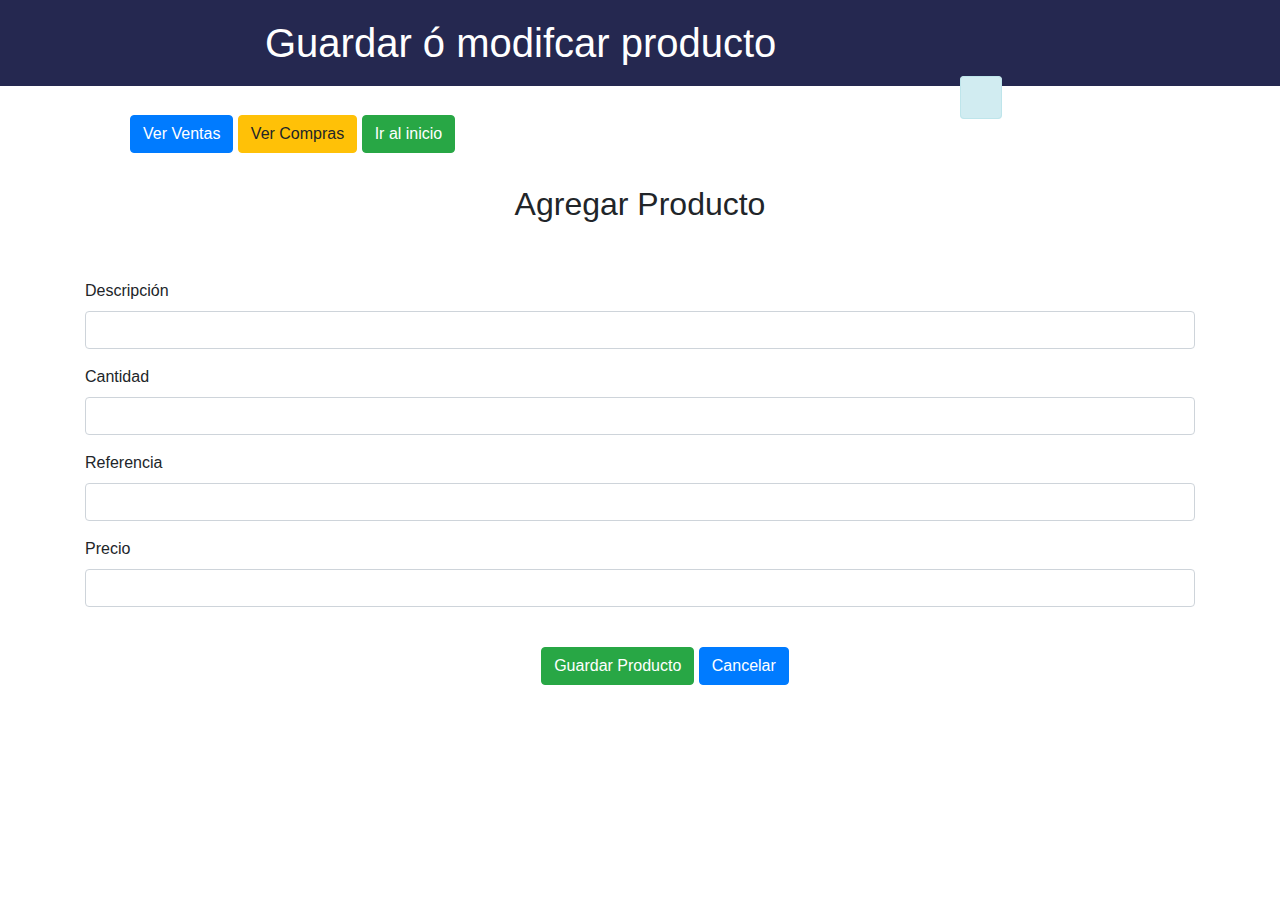
==== demo-ventas/src/main/resources/templates/save.html @ 69ed00cb "Agrego proyecto para administración de ventas" ====
<!DOCTYPE html>
<html xmlns:th="http://www.thymeleaf.org">
<head>
<meta charset="ISO-8859-1">
 <meta charset="utf-8">
    <meta name="viewport" content="width=device-width, initial-scale=1, shrink-to-fit=no">
<title>Administraci&oacute;n de Inventario</title>
<!-- Bootstrap CSS -->
<link href="../static/css/bootstrap.css" rel="stylesheet"
	th:href="@{/css/bootstrap.css}">

</head>
<body>
	<div class="navbar navbar-inverse navbar-fixed-top" style="background:#252850; width:100%;">
        <div class="container">
          <div class="navbar-header">
            <a class="navbar-brand" href="#" style="color:#ffffff; text-align:center;  padding-left:180px; font-size:40px;">Guardar &oacute; modifcar producto</a>
          </div>
        </div>
    </div>
	 <span class="alert alert-info" style="margin-left:75%;" >
		<a href="#" class="alert-link" th:text="${success}"></a>
	</span>
	<div style="padding-left:130px; padding-top:5px;">
			 <a href="/venta" class="btn btn-primary">Ver Ventas</a>
			 <a href="/compra" class="btn btn-warning">Ver Compras</a>
			 <a href="/" class="btn btn-success">Ir al inicio</a>
	</div>
	<h2 th:text="${success}" style="font-size:80px";></h2>
	<div class="container">
		<br>
		<h2 style="text-align:center">Agregar Producto</h2>
		<br><br>
		<form action="#" th:action="@{/save}" th:object="${producto}"
			method="post">
			<div class="form-group">
				<label for="descripcion">Descripci&oacute;n</label> <input
					type="text" class="form-control" id="descripcion"
					th:field="*{descripcion}" name="descripcion" required></input>
			</div>
			<input type="hidden" th:field="*{id_producto}" name="id_producto"
				id="id_producto">
			<div class="form-group">
				<label for="cantidad">Cantidad</label> <input type="text"
					class="form-control" id="cantidad" th:field="*{cantidad}"
					name="cantidad" required></input>
			</div>

			<div class="form-group">
				<label for="referencia">Referencia</label> <input type="text"
					class="form-control" id="referencia" th:field="*{referencia}"
					name="referencia" required></input>
			</div>

			<div class="form-group">
				<label for="precio">Precio</label> <input type="text"
					class="form-control" id="precio" th:field="*{precio}" name="precio"
					required></input>
			</div>
			
			<br>
			<div style="padding-left:50px; text-align:center;">
			<button type="submit" class="btn btn-success">Guardar
				Producto</button>
			
			<a href="/" class="btn btn-primary">Cancelar</a>
			</div>
		</form>

	</div>
</body>
</html>
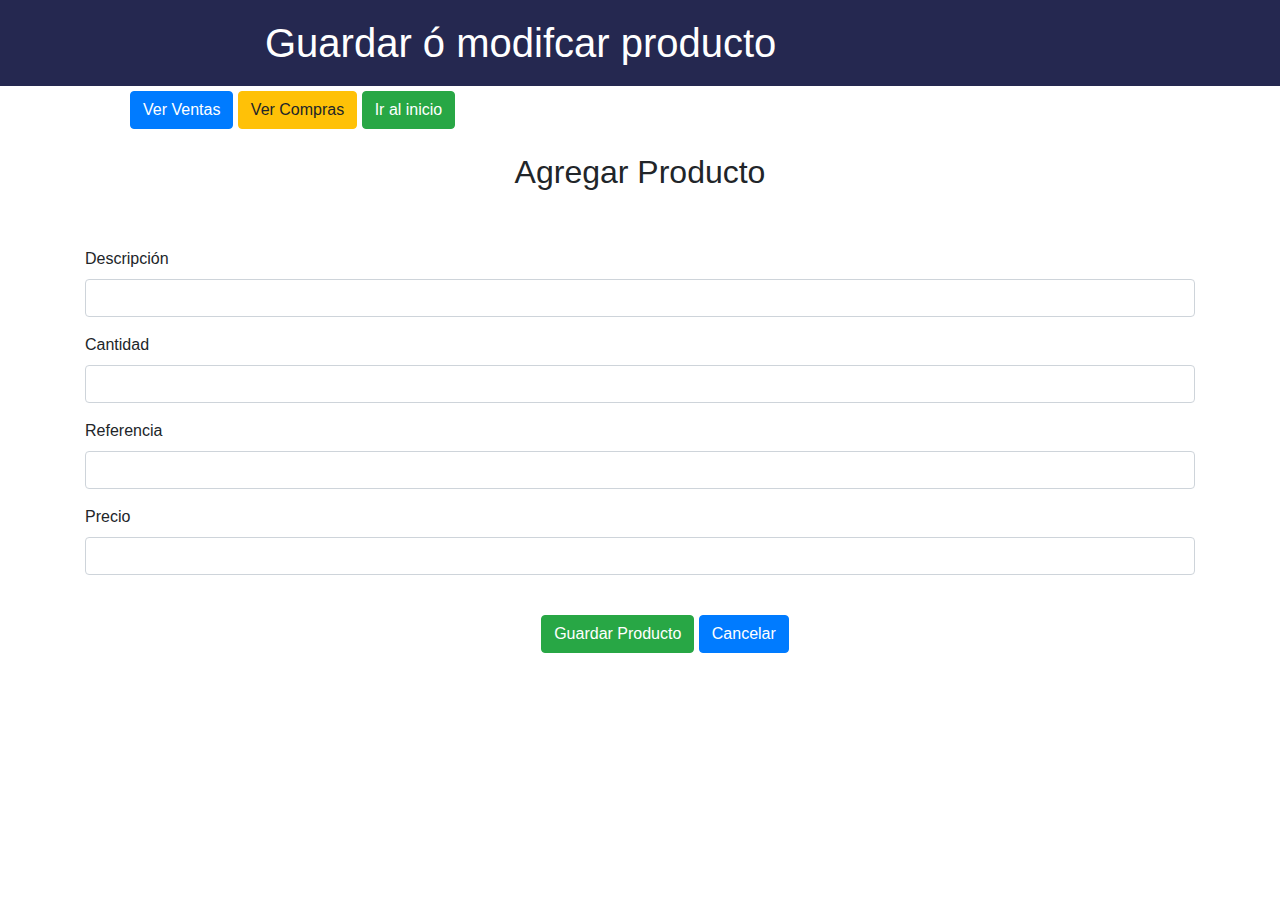
==== commit 2ded34ab: "Actualizo cambios en validaciones" ====
--- a/demo-ventas/src/main/resources/templates/save.html
+++ b/demo-ventas/src/main/resources/templates/save.html
@@ -18,15 +18,12 @@
           </div>
         </div>
     </div>
-	 <span class="alert alert-info" style="margin-left:75%;" >
-		<a href="#" class="alert-link" th:text="${success}"></a>
-	</span>
 	<div style="padding-left:130px; padding-top:5px;">
 			 <a href="/venta" class="btn btn-primary">Ver Ventas</a>
 			 <a href="/compra" class="btn btn-warning">Ver Compras</a>
 			 <a href="/" class="btn btn-success">Ir al inicio</a>
 	</div>
-	<h2 th:text="${success}" style="font-size:80px";></h2>
+	
 	<div class="container">
 		<br>
 		<h2 style="text-align:center">Agregar Producto</h2>
